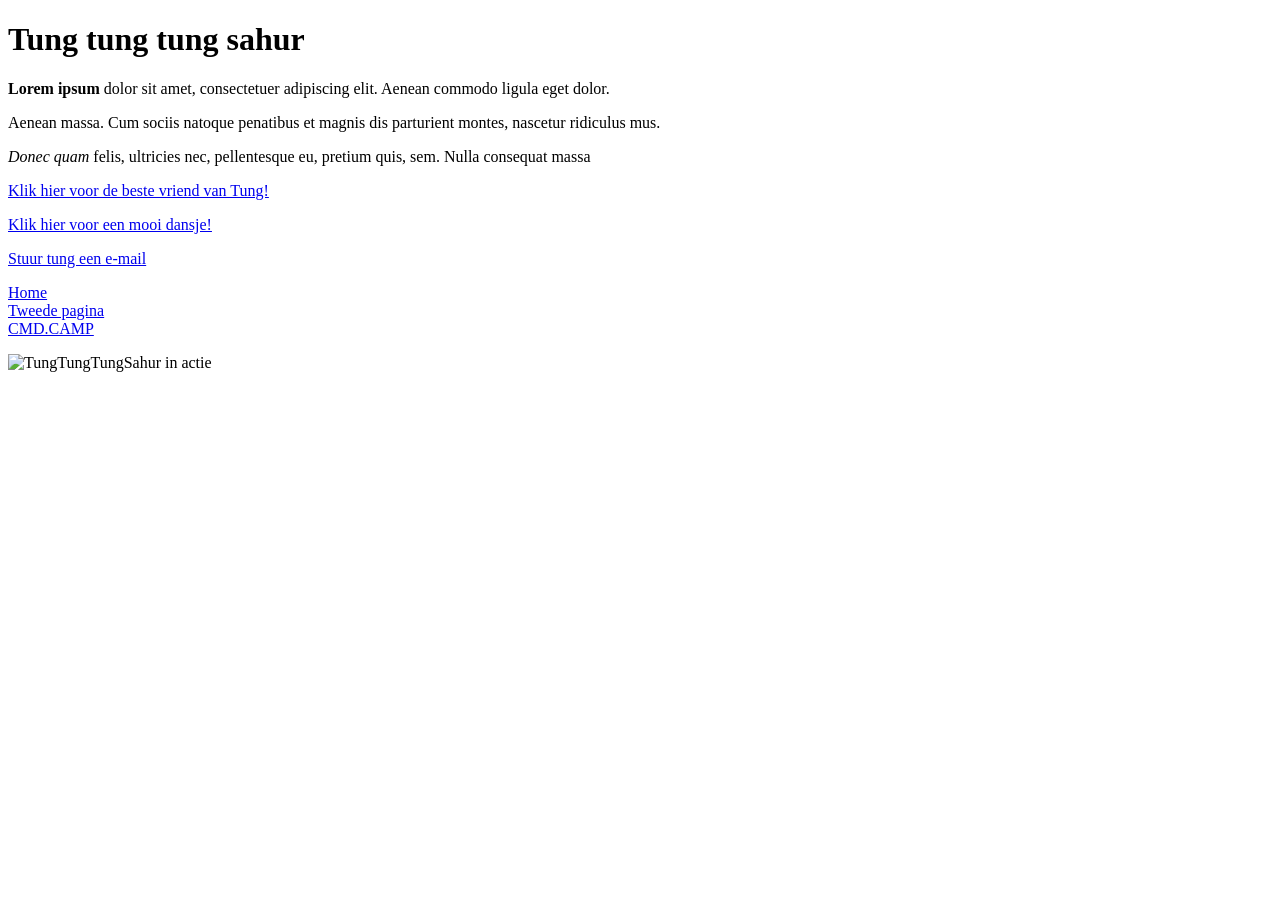
==== Les1.html @ 20c7123c "Add files via upload" ====
<!DOCTYPE html>
<html lang="en">
<head>
    <meta charset="UTF-8">
    <meta name="viewport" content="width=device-width, initial-scale=1.0">
    <title>Tung Fanpage</title>
</head>
<body>
<H1>Tung tung tung sahur</H1>
<p><strong>Lorem ipsum</strong> dolor sit amet, consectetuer adipiscing elit. Aenean commodo ligula eget dolor.</p>
<p>Aenean massa. Cum sociis natoque penatibus et magnis dis parturient montes, nascetur ridiculus mus.</p>
<p><em>Donec quam</em> felis, ultricies nec, pellentesque eu, pretium quis, sem. Nulla consequat massa </p>

<p><a href="https://open.spotify.com/track/3F0tBEiEV4TeU1SPHqso7M">Klik hier voor de beste vriend van Tung!</a></p>
<p><a href="https://www.youtube.com/shorts/IAqFIXmGomI">Klik hier voor een mooi dansje!</a></p>
<p><a href="mailto:TungTungTungSahur@gmail.com">Stuur tung een e-mail</a></p>

<p>
    <a href="index.html" class="menu-item">Home</a><br>
    <a href="les2.html" class="menu-item">Tweede pagina</a><br>
    <a href="https://cmdcamp.nl" class="menu-item">CMD.CAMP</a>
</p>

<img src="Images/Tung.jpeg" alt="TungTungTungSahur in actie">
</body>
</html>
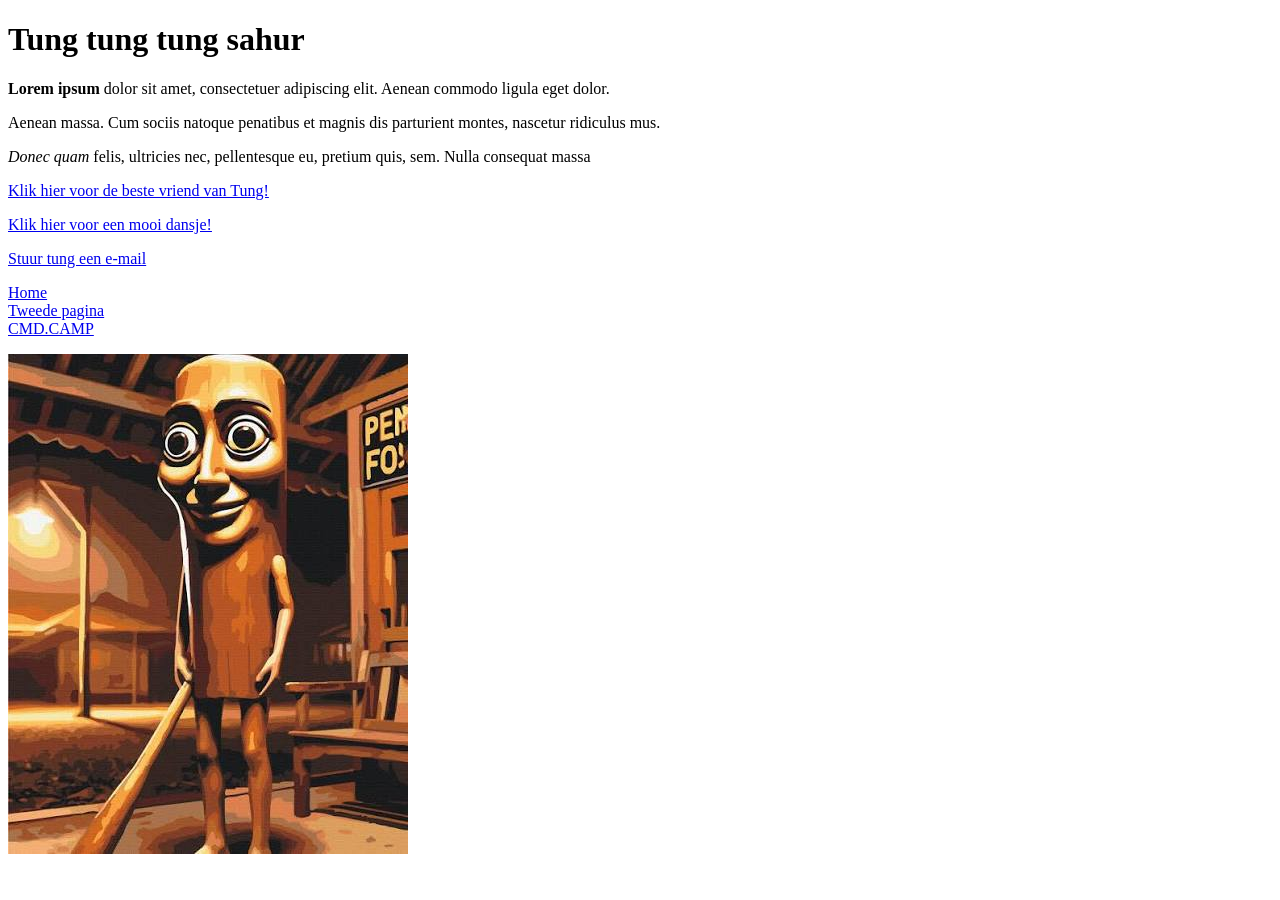
==== commit e4619fd3: "Add files via upload" ====
--- a/Les1.html
+++ b/Les1.html
@@ -21,7 +21,7 @@
     <a href="https://cmdcamp.nl" class="menu-item">CMD.CAMP</a>
 </p>
 
-<img src="Images/Tung.jpeg" alt="TungTungTungSahur in actie">
+<img src="Tung.jpeg" alt="TungTungTungSahur in actie">
 </body>
 </html>
 
